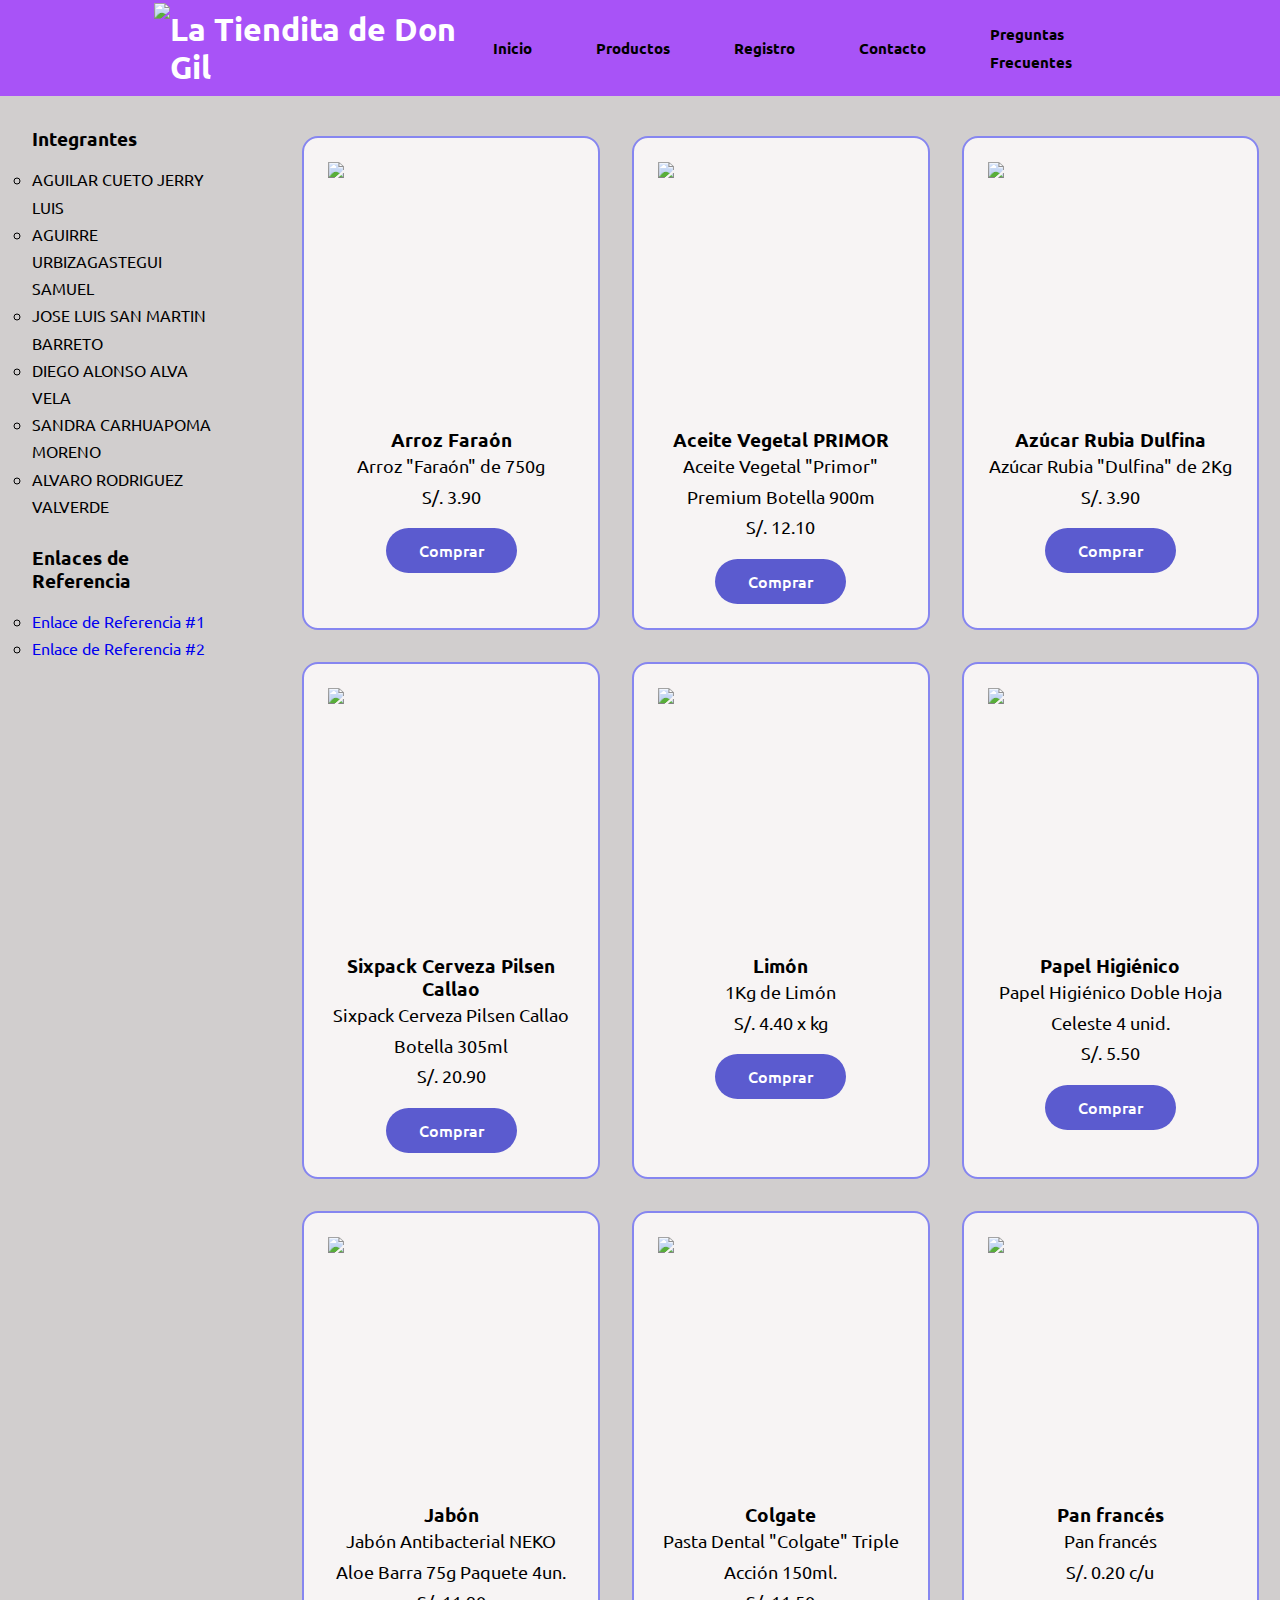
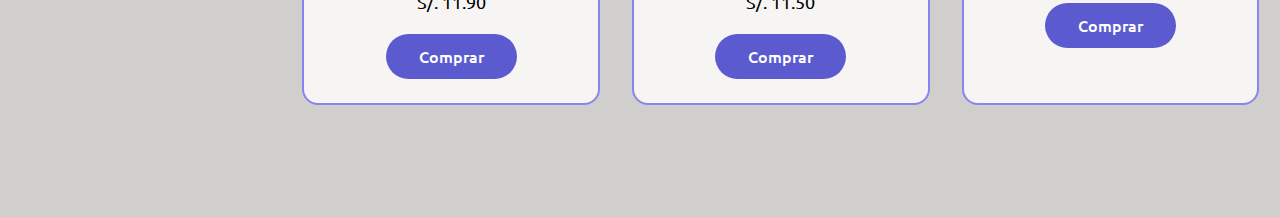
==== PROYECTO_WEB/index.html @ 720e4a17 "Add files via upload" ====
<!DOCTYPE html>
<html lang="en">
  <head>
    <meta charset="UTF-8" />
    <link rel="preconnect" href="https://fonts.googleapis.com" />
    <link rel="preconnect" href="https://fonts.gstatic.com" crossorigin />
    <link
      href="https://fonts.googleapis.com/css2?family=Ubuntu&display=swap"
      rel="stylesheet"
    />
    <link rel="stylesheet" href="css/styles.css" />
    <title>Don Gil</title>
  </head>
  <body>
    <nav>
      <div class="container nav__container">
        <a href="index.html"
          ><img
            src="https://upload.wikimedia.org/wikipedia/commons/thumb/2/2d/UTP-logo.svg/1200px-UTP-logo.svg.png"
        /></a>
        <h1 style="color: white"><b> La Tiendita de Don Gil </b></h1>
        <ul class="nav__menu">
          <li><a href="">Inicio</a></li>
          <li><a href="">Productos</a></li>
          <li><a href="">Registro</a></li>
          <li><a href="">Contacto</a></li>
          <li><a href="">Preguntas Frecuentes</a></li>
        </ul>
      </div>
    </nav>
    <section>
      <div class="container section__container">
        <div class="section__left">
          <h3>Integrantes</h3>
          <ul type="circle">
            <div class="integrantes">
              <li>AGUILAR CUETO JERRY LUIS</li>
              <li>AGUIRRE URBIZAGASTEGUI SAMUEL</li>
              <li>JOSE LUIS SAN MARTIN BARRETO</li>
              <li>DIEGO ALONSO ALVA VELA</li>
              <li>SANDRA CARHUAPOMA MORENO</li>
              <li>ALVARO RODRIGUEZ VALVERDE</li>
            </div>
          </ul>
          <br />
          <h3>Enlaces de Referencia</h3>
          <ul>
            <div class="enlaces">
              <li>
                <a
                  href="https://plantillas-gratis.net/2018/10/01/25-plantillas-gratuitas-responsive-de-sitios-web-ecommerce/"
                  >Enlace de Referencia #1</a
                >
              </li>
              <li>
                <a
                  href="https://plantillas-gratis.net/2018/10/01/25-plantillas-gratuitas-responsive-de-sitios-web-ecommerce/"
                  >Enlace de Referencia #2</a
                >
              </li>
            </div>
          </ul>
        </div>
        <div class="section__right">
          <article class="productos">
            <div class="img__producto">
              <img
                src="https://max.algoritmocreativo.pe/wp-content/uploads/2021/12/faraon-naranja-750gr.png"
              />
            </div>
            <h4>Arroz Faraón</h4>
            <p>Arroz "Faraón" de 750g</p>
            <p>S/. 3.90</p>
            <a href="" class="btn__comprar">Comprar</a>
          </article>
          <article class="productos">
            <div class="img__producto">
              <img
                src="https://www.reinsac.com/wp-content/uploads/2020/06/564061.png"
              />
            </div>
            <h4>Aceite Vegetal PRIMOR</h4>
            <p>Aceite Vegetal "Primor" Premium Botella 900m</p>
            <p>S/. 12.10</p>
            <a href="" class="btn__comprar">Comprar</a>
          </article>
          <article class="productos">
            <div class="img__producto">
              <img
                src="https://www.agroparamonga.com/wp-content/uploads/2021/03/rubia-dulfina.png"
              />
            </div>
            <h4>Azúcar Rubia Dulfina</h4>
            <p>Azúcar Rubia "Dulfina" de 2Kg</p>
            <p>S/. 3.90</p>
            <a href="" class="btn__comprar">Comprar</a>
          </article>
          <article class="productos">
            <div class="img__producto">
              <img
                src="https://www.reinsac.com/wp-content/uploads/2020/06/525844-300x300.png"
              />
            </div>
            <h4>Sixpack Cerveza Pilsen Callao</h4>
            <p>Sixpack Cerveza Pilsen Callao Botella 305ml</p>
            <p>S/. 20.90</p>
            <a href="" class="btn__comprar">Comprar</a>
          </article>
          <article class="productos">
            <div class="img__producto">
              <img
                src="https://ladiadema.com/139-medium_default/limon-1kg.jpg"
              />
            </div>
            <h4>Limón</h4>
            <p>1Kg de Limón</p>
            <p>S/. 4.40 x kg</p>
            <a href="" class="btn__comprar">Comprar</a>
          </article>
          <article class="productos">
            <div class="img__producto">
              <img
                src="https://www.almaceneslaurita.com/img/products_store/Producto_1019496_mini.png"
              />
            </div>
            <h4>Papel Higiénico</h4>
            <p>Papel Higiénico Doble Hoja Celeste 4 unid.</p>
            <p>S/. 5.50</p>
            <a href="" class="btn__comprar">Comprar</a>
          </article>
          <article class="productos">
            <div class="img__producto">
              <img
                src="https://s.cornershopapp.com/product-images/919270.png?versionId=9xMkPFtPElEIpp3C_8IgllZtGWWGrzUF"
              />
            </div>
            <h4>Jabón</h4>
            <p>Jabón Antibacterial NEKO Aloe Barra 75g Paquete 4un.</p>
            <p>S/. 11.90</p>
            <a href="" class="btn__comprar">Comprar</a>
          </article>
          <article class="productos">
            <div class="img__producto">
              <img
                src="https://mmkfoods.pe/wp-content/uploads/2020/06/CREMA-DENTAL-COLGATE-TRIPLE-ACCION-75-ML-1.png"
              />
            </div>
            <h4>Colgate</h4>
            <p>Pasta Dental "Colgate" Triple Acción 150ml.</p>
            <p>S/. 11.50</p>
            <a href="" class="btn__comprar">Comprar</a>
          </article>
          <article class="productos">
            <div class="img__producto">
              <img
                src="https://www.todoscomemos.com/wp-content/uploads/2022/02/1193_Mesadetrabajo1.png"
              />
            </div>
            <h4>Pan francés</h4>
            <p>Pan francés</p>
            <p>S/. 0.20 c/u</p>
            <a href="" class="btn__comprar">Comprar</a>
          </article>
        </div>
      </div>
    </section>
  </body>
</html>
---- PROYECTO_WEB/css/styles.css ----
* {
  margin: 0;
  padding: 0;
  border: 0;
  outline: 0;
  text-decoration: none;
  box-sizing: border-box;
}

body {
  font-family: "Ubuntu", sans-serif;
  line-height: 1.7;
  color: black;
  background: #d1cece;
}

.container {
  width: 76%;
  margin: 0 auto;
}

img {
  display: block;
  margin: auto;
  height: 90px;
}

section {
  padding: 6rem 0;
}

section h2 {
  text-align: center;
  margin-bottom: 4rem;
}

h1,
h2,
h3,
h4,
h5 {
  line-height: 1.2;
}

nav {
  background-color: rgb(168, 83, 247);
  width: 100vw;
  height: 6rem;
  position: fixed;
  top: 0;
  z-index: 11;
}

.nav__container {
  height: 100%;
  display: flex;
  justify-content: space-between;
  align-items: center;
}

.nav__menu {
  display: flex;
  align-items: center;
  gap: 4rem;
  list-style: none;
}

.nav__menu a {
  font-size: 0.95rem;
  color: black;
  font-weight: bold;
}

.nav__menu a:hover {
  color: white;
}

section {
  position: relative;
  top: 1.5rem;
  overflow: hidden;
  height: 100%;
}

.section__container {
  display: grid;
  grid-template-columns: 15% 80%;
  gap: 5rem;
  height: 100%;
  width: 95%;
}

.section__left a:hover {
  font-weight: bold;
  color: blueviolet;
}

.section__left ul {
  list-style-type: circle;
}

.section__left {
  margin: 0.5rem 0 3rem;
}

.section__right {
  display: grid;
  grid-template-columns: repeat(3, 1fr);
  grid-column-gap: 1em;
}

.productos {
  border: 2.5px rgb(134, 134, 240) solid;
  background: rgba(248, 245, 245, 0.979);
  padding: 1.5rem;
  border-radius: 1rem;
  margin: 1rem 0.5rem 1rem;
  text-align: center;
}

.productos h4 {
  font-size: larger;
  margin-top: 1rem;
}

.img__producto img {
  text-align: center;
  margin: auto;
  height: 250px;
}

.btn__comprar{
  display: inline-block;
  padding: 0.5rem 2rem;
  margin-top: 1rem;
  border-radius: 5rem;
  background: rgb(91, 91, 207);
  color: white;
  font-weight: 500;
  font-size: 1rem;
  border: 1px solid transparent;
}

.btn__comprar:hover{
  background: transparent;
  color: black;
  border-color: blueviolet;
}

p{
  font-size: 18px;
}

.integrantes, .enlaces{
  margin-top: 1rem;
}

html::-webkit-scrollbar {
  width: 10px;
  background: #d1cece;
}
html::-webkit-scrollbar-thumb {
  background: blueviolet;
  border-radius: 5px;
}
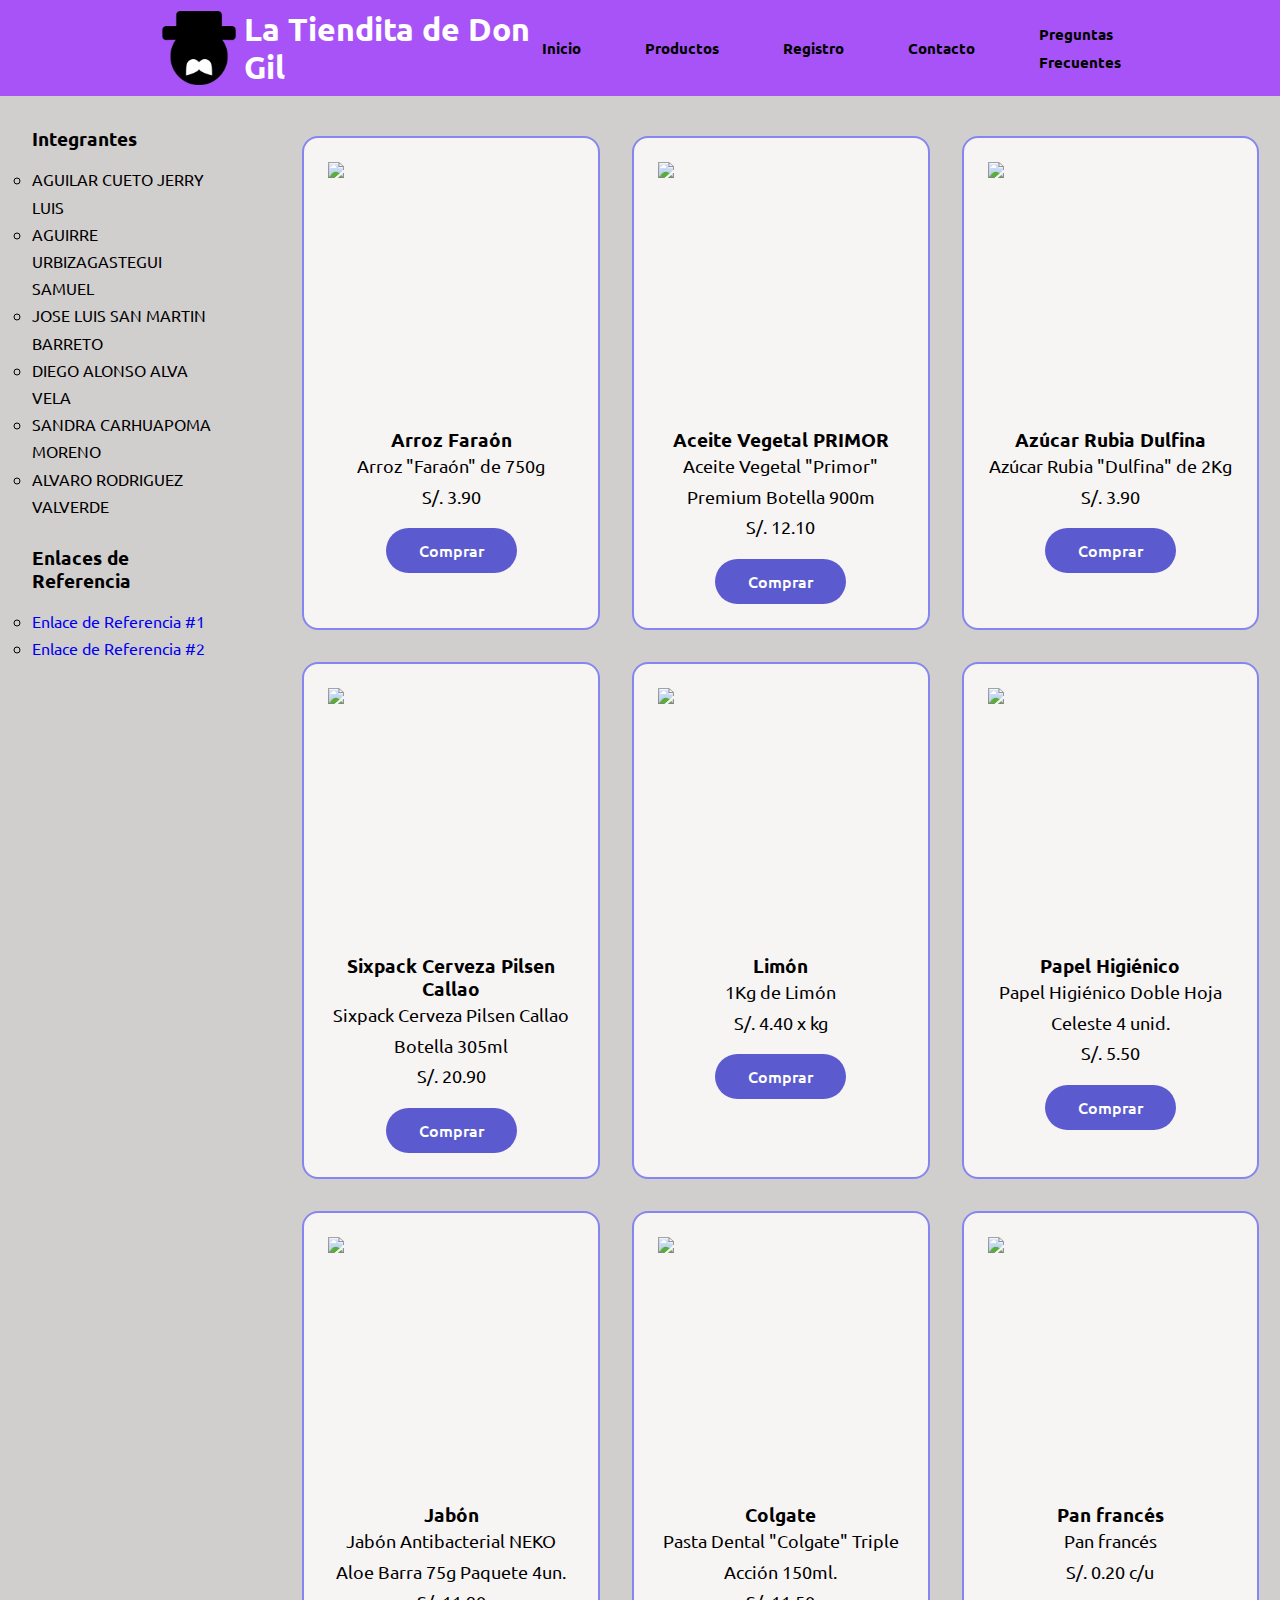
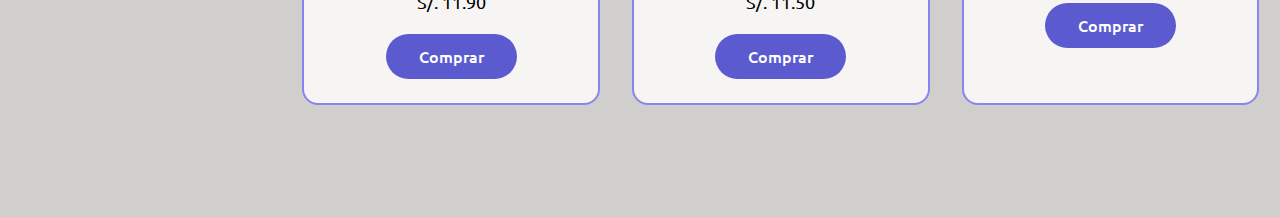
==== commit 8606d8ea: "Actualización" ====
--- a/PROYECTO_WEB/index.html
+++ b/PROYECTO_WEB/index.html
@@ -16,13 +16,13 @@
       <div class="container nav__container">
         <a href="index.html"
           ><img
-            src="https://upload.wikimedia.org/wikipedia/commons/thumb/2/2d/UTP-logo.svg/1200px-UTP-logo.svg.png"
+            src="Imagenes/DonGilLogo.png"
         /></a>
         <h1 style="color: white"><b> La Tiendita de Don Gil </b></h1>
         <ul class="nav__menu">
           <li><a href="">Inicio</a></li>
           <li><a href="">Productos</a></li>
-          <li><a href="">Registro</a></li>
+          <li><a href="Login.HTML">Registro</a></li>
           <li><a href="">Contacto</a></li>
           <li><a href="">Preguntas Frecuentes</a></li>
         </ul>
